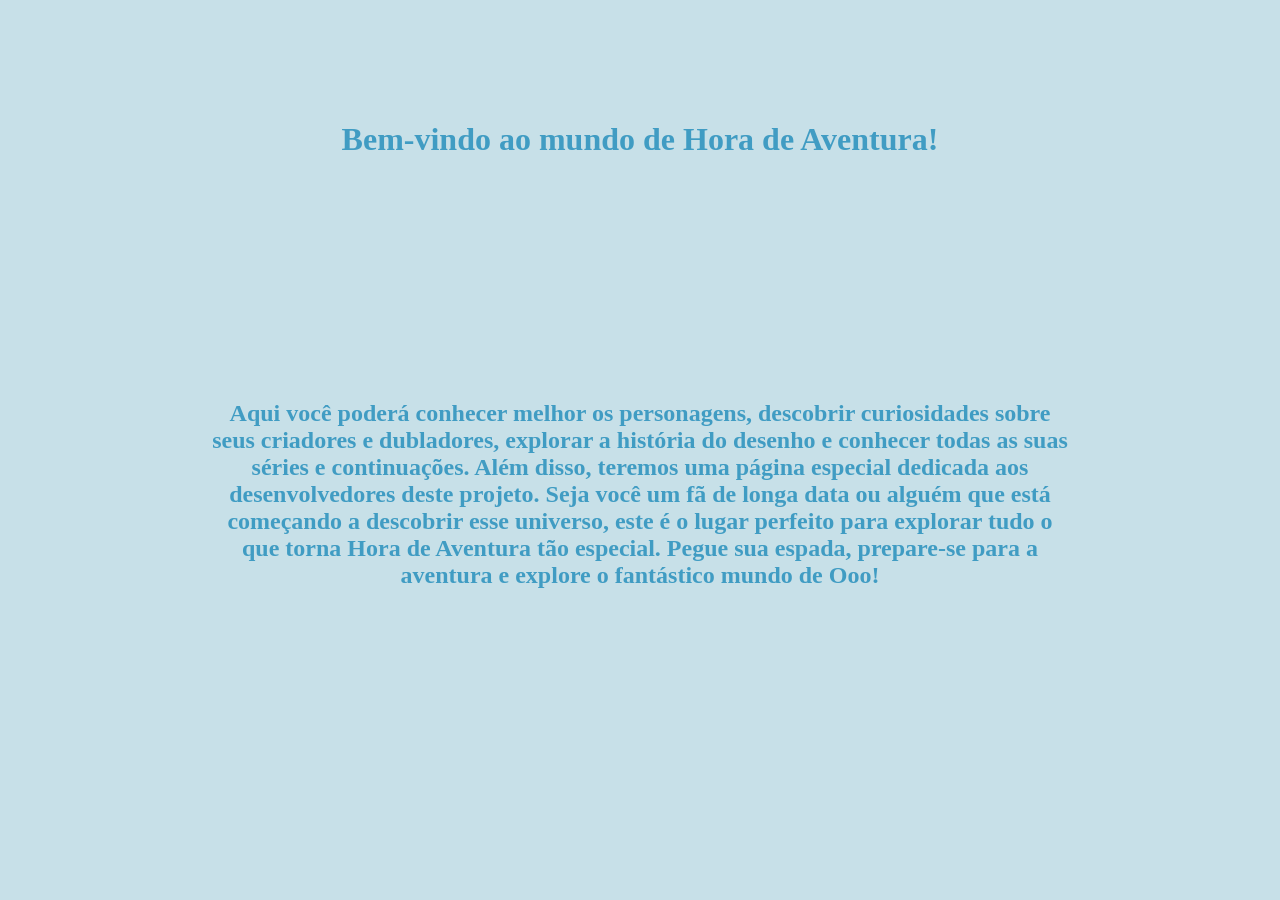
==== index.html @ 0568176b "Add files via upload" ====
<!DOCTYPE html>
<html lang="pt_br">

<head>
    <meta charset="UTF-8">
    <meta name="viewport" content="width=device-width, initial-scale=1.0">
    <title>Projeto final: Hora de Aventura</title>
    <link rel="icon" type="imgage/x-icon" href="img/jake.icon.jpg">
    <link rel="stylesheet" href="estilo.css">
</head>

<body>

    <div class="corpo">

        <div class="texto-titulo">
            <h1>Bem-vindo ao mundo de Hora de Aventura!</h1>
            </div>

            <div class="texto">
        <h2>Aqui você poderá conhecer melhor os personagens, descobrir curiosidades sobre seus criadores e dubladores,
            explorar a história do desenho e conhecer todas as suas séries e continuações. Além disso, teremos uma
            página especial dedicada aos desenvolvedores deste projeto.
            Seja você um fã de longa data ou alguém que está começando a descobrir esse universo, este é o lugar
            perfeito para explorar tudo o que torna Hora de Aventura tão especial.
            Pegue sua espada, prepare-se para a aventura e explore o fantástico mundo de Ooo!</h2>
        </div>
            

    </div>


</body>

</html>
---- estilo.css ----
body {
    background-color: #C7E0E8;
}

.texto-titulo {
    text-align: center;
    display: flex;
    justify-content: center;
    color: #409CC3;
    margin: 100px;
}

.texto{
    text-align: center;
    margin: 200px;
    display: flex;
    justify-content: center;
    color: #409CC3;
}
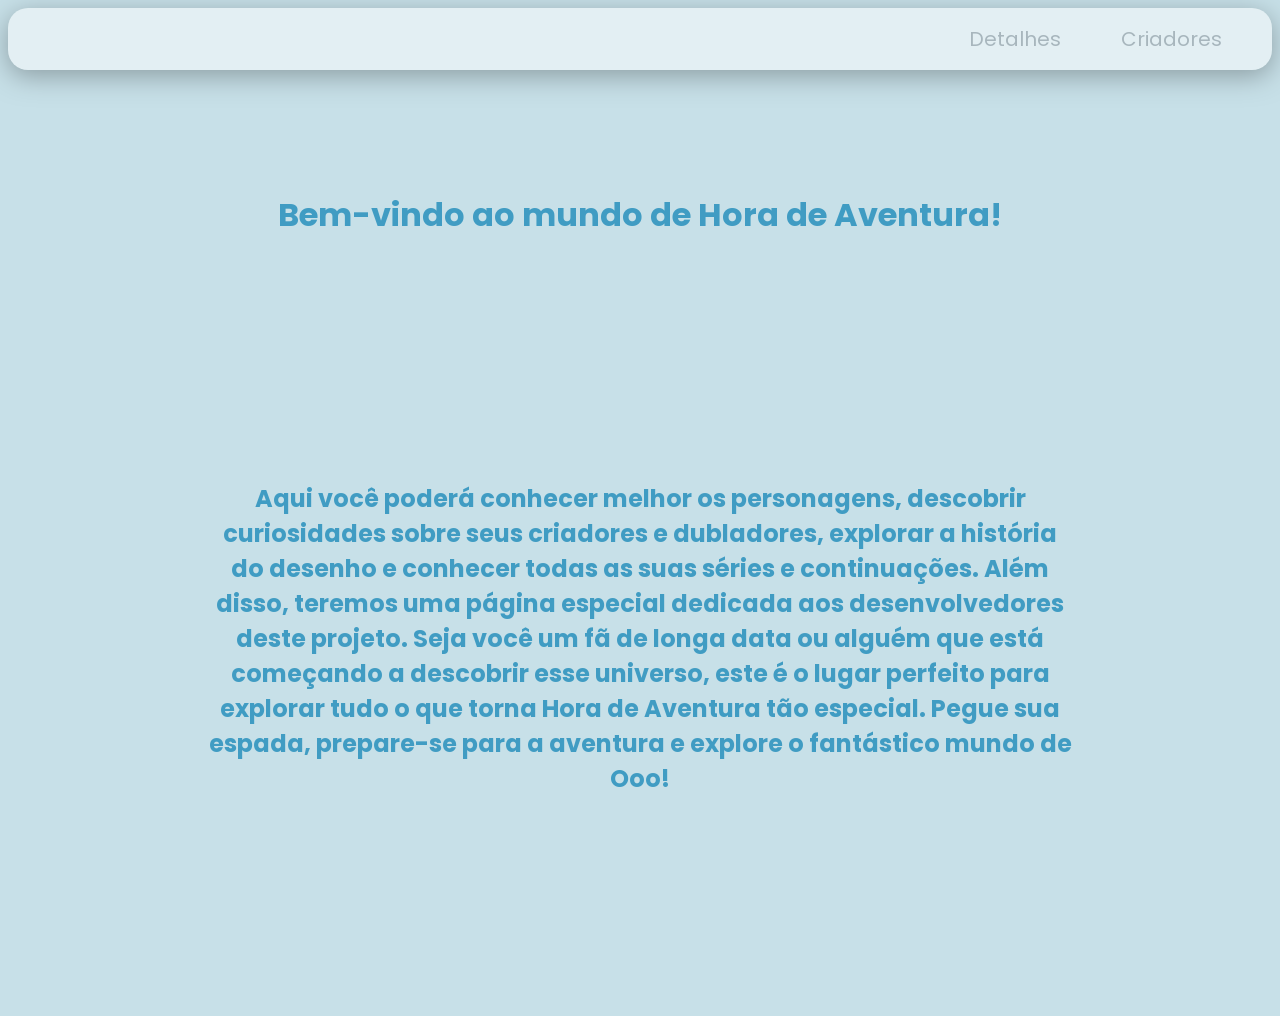
==== commit 488beaf0: "Add files via upload" ====
--- a/index.html
+++ b/index.html
@@ -10,22 +10,29 @@
 </head>
 
 <body>
+    <nav>
+        <div class="links-nav">
+            <a class="botao" href="#Detalhes">Detalhes</a>
+            <a class="botao" href="#Criadores">Criadores</a>
+        </div>
+    </nav>
 
     <div class="corpo">
 
         <div class="texto-titulo">
             <h1>Bem-vindo ao mundo de Hora de Aventura!</h1>
-            </div>
+        </div>
 
-            <div class="texto">
-        <h2>Aqui você poderá conhecer melhor os personagens, descobrir curiosidades sobre seus criadores e dubladores,
-            explorar a história do desenho e conhecer todas as suas séries e continuações. Além disso, teremos uma
-            página especial dedicada aos desenvolvedores deste projeto.
-            Seja você um fã de longa data ou alguém que está começando a descobrir esse universo, este é o lugar
-            perfeito para explorar tudo o que torna Hora de Aventura tão especial.
-            Pegue sua espada, prepare-se para a aventura e explore o fantástico mundo de Ooo!</h2>
+        <div class="texto">
+            <h2>Aqui você poderá conhecer melhor os personagens, descobrir curiosidades sobre seus criadores e
+                dubladores,
+                explorar a história do desenho e conhecer todas as suas séries e continuações. Além disso, teremos uma
+                página especial dedicada aos desenvolvedores deste projeto.
+                Seja você um fã de longa data ou alguém que está começando a descobrir esse universo, este é o lugar
+                perfeito para explorar tudo o que torna Hora de Aventura tão especial.
+                Pegue sua espada, prepare-se para a aventura e explore o fantástico mundo de Ooo!</h2>
         </div>
-            
+
 
     </div>
 
--- a/estilo.css
+++ b/estilo.css
@@ -1,5 +1,9 @@
+@import url('https://fonts.googleapis.com/css2?family=Poppins:ital,wght@0,100;0,200;0,300;0,400;0,500;0,600;0,700;0,800;0,900;1,100;1,200;1,300;1,400;1,500;1,600;1,700;1,800;1,900&display=swap');
+
+
 body {
     background-color: #C7E0E8;
+    font-family: 'Poppins', sans-serif;
 }
 
 .texto-titulo {
@@ -10,10 +14,44 @@
     margin: 100px;
 }
 
-.texto{
+.texto {
     text-align: center;
     margin: 200px;
     display: flex;
     justify-content: center;
     color: #409CC3;
 }
+
+nav {
+    background-color: white;
+    opacity: 50%;
+    border-radius: 20px;
+    height: 62px;
+    display: flex;
+    flex-flow: row nowrap;
+    justify-content: flex-end;
+    align-items: center;
+    gap: 50px;
+    padding-right: 15px;
+    -webkit-box-shadow: 0px 6px 27px 0px rgba(0,0,0,0.6); 
+    box-shadow: 0px 6px 27px 0px rgba(0,0,0,0.6);
+}
+
+.links-nav {
+    display: flex;
+    gap: 30px;
+    align-items: center;
+    padding-right: 20px;
+}
+
+.links-nav a {
+    text-decoration: none;
+    color: #8A8E94;
+    font-family: 'Poppins', sans-serif;
+    font-size: 20px;
+}
+
+.botao {
+    padding: 7px 15px;
+    border-radius: 12px;
+}
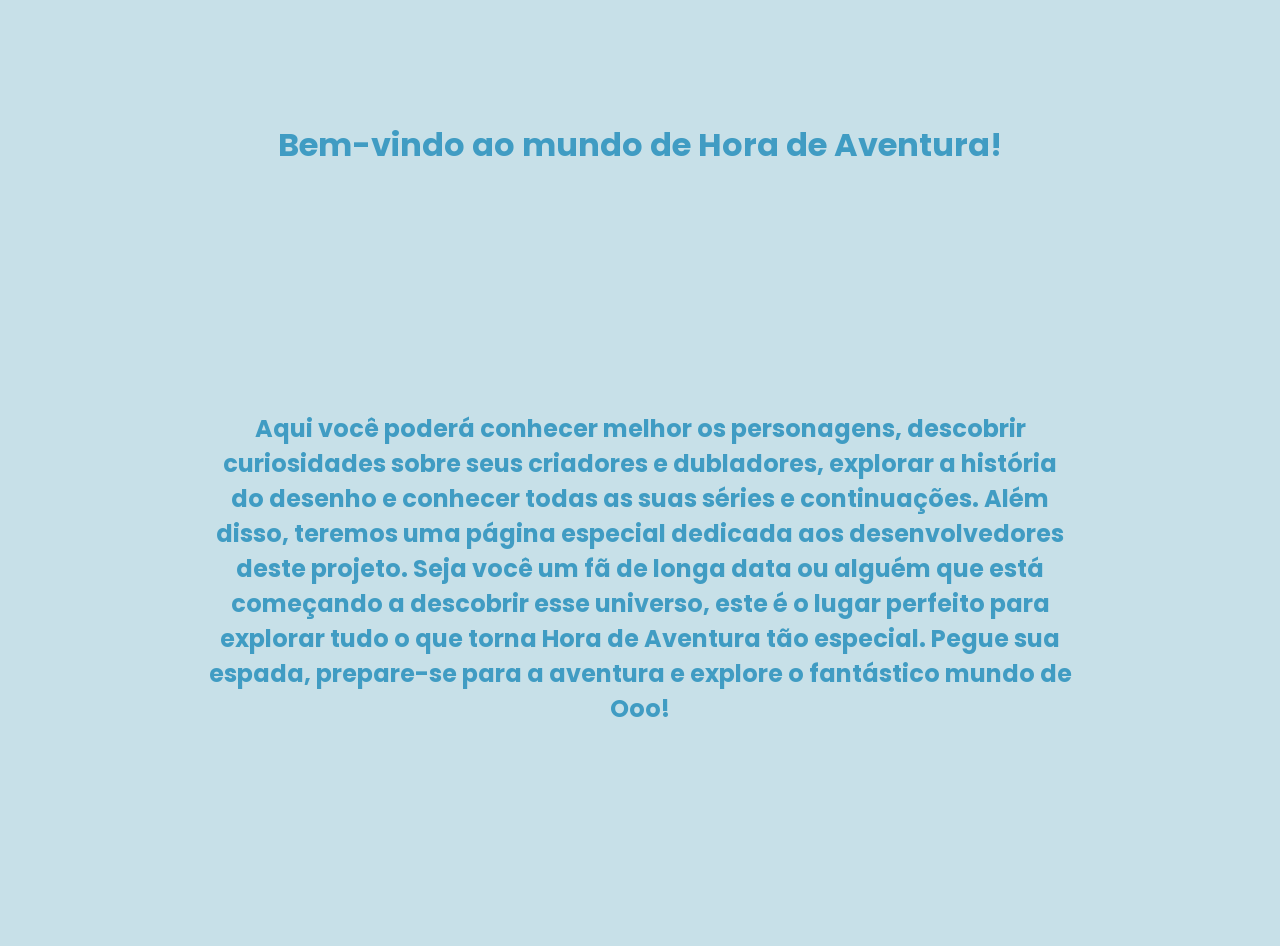
==== commit 2e5d30dd: "Add files via upload" ====
--- a/index.html
+++ b/index.html
@@ -10,29 +10,22 @@
 </head>
 
 <body>
-    <nav>
-        <div class="links-nav">
-            <a class="botao" href="#Detalhes">Detalhes</a>
-            <a class="botao" href="#Criadores">Criadores</a>
-        </div>
-    </nav>
 
     <div class="corpo">
 
         <div class="texto-titulo">
             <h1>Bem-vindo ao mundo de Hora de Aventura!</h1>
+            </div>
+
+            <div class="texto">
+        <h2>Aqui você poderá conhecer melhor os personagens, descobrir curiosidades sobre seus criadores e dubladores,
+            explorar a história do desenho e conhecer todas as suas séries e continuações. Além disso, teremos uma
+            página especial dedicada aos desenvolvedores deste projeto.
+            Seja você um fã de longa data ou alguém que está começando a descobrir esse universo, este é o lugar
+            perfeito para explorar tudo o que torna Hora de Aventura tão especial.
+            Pegue sua espada, prepare-se para a aventura e explore o fantástico mundo de Ooo!</h2>
         </div>
-
-        <div class="texto">
-            <h2>Aqui você poderá conhecer melhor os personagens, descobrir curiosidades sobre seus criadores e
-                dubladores,
-                explorar a história do desenho e conhecer todas as suas séries e continuações. Além disso, teremos uma
-                página especial dedicada aos desenvolvedores deste projeto.
-                Seja você um fã de longa data ou alguém que está começando a descobrir esse universo, este é o lugar
-                perfeito para explorar tudo o que torna Hora de Aventura tão especial.
-                Pegue sua espada, prepare-se para a aventura e explore o fantástico mundo de Ooo!</h2>
-        </div>
-
+            
 
     </div>
 
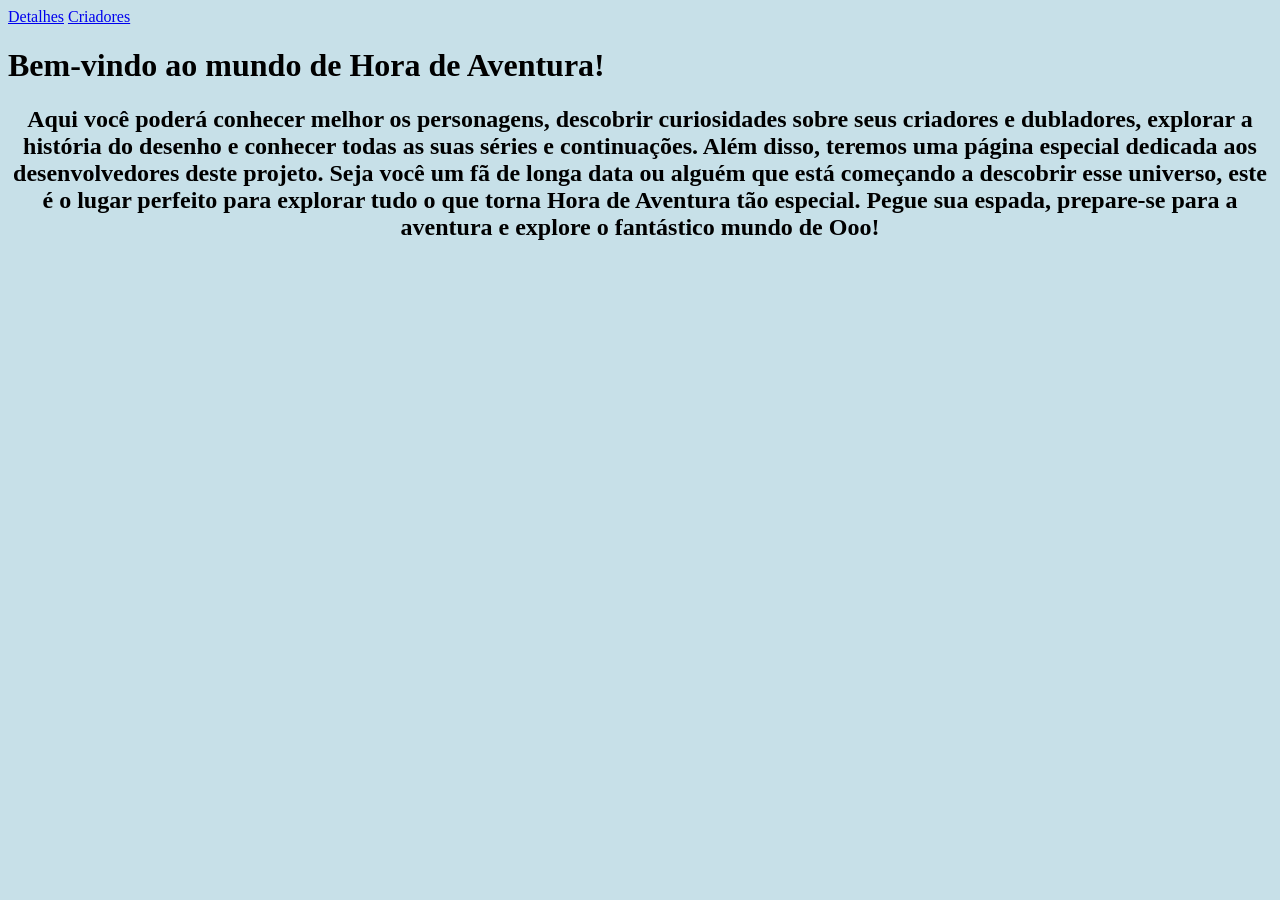
==== commit f639f3cd: "Add files via upload" ====
--- a/index.html
+++ b/index.html
@@ -6,26 +6,34 @@
     <meta name="viewport" content="width=device-width, initial-scale=1.0">
     <title>Projeto final: Hora de Aventura</title>
     <link rel="icon" type="imgage/x-icon" href="img/jake.icon.jpg">
-    <link rel="stylesheet" href="estilo.css">
+    <link rel="stylesheet" href="../projeto-final-lp2-main/site/css/estilo.css">
 </head>
 
 <body>
+
+    <nav>
+        <div class="links-nav">
+            <a class="botao" href="#Detalhes">Detalhes</a>
+            <a class="botao" href="#Criadores">Criadores</a>
+        </div>
+    </nav>
 
     <div class="corpo">
 
         <div class="texto-titulo">
             <h1>Bem-vindo ao mundo de Hora de Aventura!</h1>
-            </div>
+        </div>
 
-            <div class="texto">
-        <h2>Aqui você poderá conhecer melhor os personagens, descobrir curiosidades sobre seus criadores e dubladores,
-            explorar a história do desenho e conhecer todas as suas séries e continuações. Além disso, teremos uma
-            página especial dedicada aos desenvolvedores deste projeto.
-            Seja você um fã de longa data ou alguém que está começando a descobrir esse universo, este é o lugar
-            perfeito para explorar tudo o que torna Hora de Aventura tão especial.
-            Pegue sua espada, prepare-se para a aventura e explore o fantástico mundo de Ooo!</h2>
+        <div class="texto">
+            <h2>Aqui você poderá conhecer melhor os personagens, descobrir curiosidades sobre seus criadores e
+                dubladores,
+                explorar a história do desenho e conhecer todas as suas séries e continuações. Além disso, teremos uma
+                página especial dedicada aos desenvolvedores deste projeto.
+                Seja você um fã de longa data ou alguém que está começando a descobrir esse universo, este é o lugar
+                perfeito para explorar tudo o que torna Hora de Aventura tão especial.
+                Pegue sua espada, prepare-se para a aventura e explore o fantástico mundo de Ooo!</h2>
         </div>
-            
+
 
     </div>
 
--- a/projeto-final-lp2-main/site/css/estilo.css
+++ b/projeto-final-lp2-main/site/css/estilo.css
@@ -0,0 +1,7 @@
+.texto{
+    text-align: center;
+}
+
+body{
+    background-color: #C7E0E8;
+}
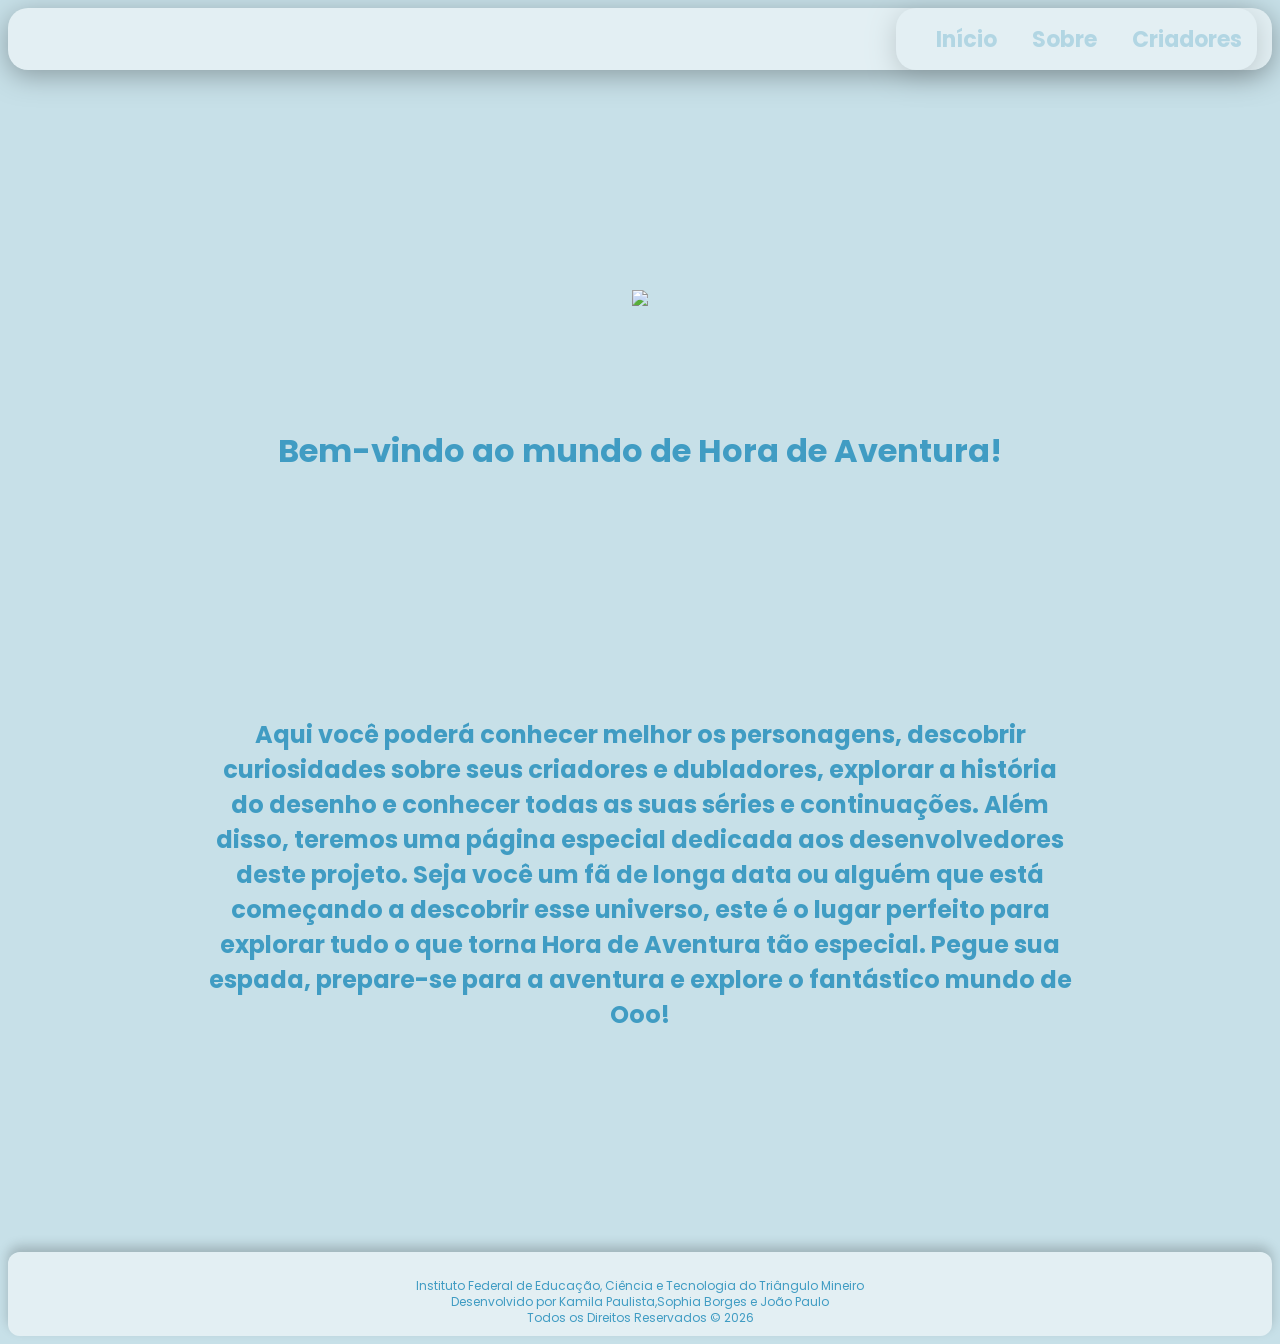
==== commit 449e66d2: "Add files via upload" ====
--- a/index.html
+++ b/index.html
@@ -6,19 +6,37 @@
     <meta name="viewport" content="width=device-width, initial-scale=1.0">
     <title>Projeto final: Hora de Aventura</title>
     <link rel="icon" type="imgage/x-icon" href="img/jake.icon.jpg">
-    <link rel="stylesheet" href="../projeto-final-lp2-main/site/css/estilo.css">
+    <link rel="stylesheet" href="estilo.css">
 </head>
 
 <body>
 
-    <nav>
-        <div class="links-nav">
-            <a class="botao" href="#Detalhes">Detalhes</a>
-            <a class="botao" href="#Criadores">Criadores</a>
-        </div>
-    </nav>
+    <header>
+        <nav class="navbar">
+
+            <ul class="menu">
+                <li><a href="index.html">Início</a></li>
+                <li class="dropdown">
+                    <a href="#">Sobre</a>
+
+                    <ul class="submenu">
+                        <li><a href="../projeto-final-lp2-main/site/pages/estoria.html">Estória</a></li>
+                        <li><a href="../projeto-final-lp2-main/site/pages/personagens.html">Personagens</a></li>
+                        <li><a href="../projeto-final-lp2-main/site/pages/series.html">Séries</a></li>
+                        <li><a href="../projeto-final-lp2-main/site/pages/dubladores.html">Dubladores</a></li>
+                    </ul>
+                </li>
+                <li><a href="../projeto-final-lp2-main/site/pages/criadores.html">Criadores</a></li>
+            </ul>
+        </nav>
+    </header>
+
 
     <div class="corpo">
+
+        <div class="imagem-inicio">
+            <img src="site/img/img-inicio.png"></img>
+        </div>
 
         <div class="texto-titulo">
             <h1>Bem-vindo ao mundo de Hora de Aventura!</h1>
@@ -37,6 +55,13 @@
 
     </div>
 
+    <footer>
+        <div class="footer-texto">
+            <p>Instituto Federal de Educação, Ciência e Tecnologia do Triângulo Mineiro</p>
+            <p>Desenvolvido por Kamila Paulista,Sophia Borges e João Paulo</p>
+            <p>Todos os Direitos Reservados © 2026</p>
+        </div>
+    </footer>
 
 </body>
 
--- a/estilo.css
+++ b/estilo.css
@@ -0,0 +1,162 @@
+@import url('https://fonts.googleapis.com/css2?family=Poppins:ital,wght@0,100;0,200;0,300;0,400;0,500;0,600;0,700;0,800;0,900;1,100;1,200;1,300;1,400;1,500;1,600;1,700;1,800;1,900&display=swap');
+
+
+header {
+    background-color: white;
+    opacity: 50%;
+    border-radius: 20px;
+    height: 62px;
+    display: flex;
+    flex-flow: row nowrap;
+    justify-content: flex-end;
+    align-items: center;
+    gap: 50px;
+    padding-right: 15px;
+    -webkit-box-shadow: 0px 6px 27px 0px rgba(0, 0, 0, 0.6);
+    box-shadow: 0px 6px 27px 0px rgba(0, 0, 0, 0.6);
+}
+
+.links-nav {
+    display: flex;
+    gap: 30px;
+    align-items: center;
+    padding-right: 20px;
+}
+
+.links-nav a {
+    text-decoration: none;
+    color: #8A8E94;
+    font-size: 20px;
+}
+
+.botao {
+    padding: 7px 15px;
+    border-radius: 12px;
+}
+
+
+body {
+    background-color: #C7E0E8;
+    font-family: 'Poppins', sans-serif;
+}
+
+.texto-titulo {
+    text-align: center;
+    display: flex;
+    justify-content: center;
+    color: #409CC3;
+    margin: 100px;
+}
+
+.texto {
+    text-align: center;
+    margin: 200px;
+    display: flex;
+    justify-content: center;
+    color: #409CC3;
+}
+
+nav {
+    background-color: white;
+    opacity: 50%;
+    border-radius: 20px;
+    height: 62px;
+    display: flex;
+    flex-flow: row nowrap;
+    justify-content: flex-end;
+    align-items: center;
+    gap: 50px;
+    padding-right: 15px;
+    -webkit-box-shadow: 0px 6px 27px 0px rgba(0, 0, 0, 0.6);
+    box-shadow: 0px 6px 27px 0px rgba(0, 0, 0, 0.6);
+}
+
+.links-nav {
+    display: flex;
+    gap: 30px;
+    align-items: center;
+    padding-right: 20px;
+}
+
+.links-nav a {
+    text-decoration: none;
+    color: #8A8E94;
+    font-family: 'Poppins', sans-serif;
+    font-size: 20px;
+}
+
+.botao {
+    padding: 7px 15px;
+    border-radius: 12px;
+}
+
+.imagem-inicio {
+    display: flex;
+    align-items: center;
+    justify-content: center;
+    margin-top: 220px;
+}
+
+.menu {
+    display: flex;
+    align-items: center;
+    gap: 35px;
+    list-style: none;
+}
+
+.menu li {
+    position: relative;
+}
+
+.menu a {
+    text-decoration: none;
+    color: #409CC3;
+    font-size: 22px;
+    font-weight: bold;
+}
+
+.submenu {
+    display: none;
+    position: absolute;
+    top: 100%;
+    left: 0%;
+    width: 200px;
+    padding: 10px;
+    list-style: none;
+    border: 2px solid;
+    border-color: #498EA5;
+    border-radius: 20px;
+    z-index: 1000;
+}
+
+.dropdown:hover .submenu {
+    display: block;
+}
+
+.submenu li a {
+    display: block;
+    padding: 12px 25px;
+    font-size: 22px;
+    background-color: white;
+}
+
+footer {
+    width: 100%;
+    border-radius: 12px;
+    background-color: rgba(255, 255, 255, 0.5);
+    padding: 25px 10px 8px;
+    margin-top: 50px;
+    box-sizing: border-box;
+    box-shadow: 0 -6px 12px rgba(0, 0, 0, 0.2);
+}
+
+.footer-texto {
+    text-align: center;
+    color: #409CC3;
+    font-size: 12px;
+    line-height: 1.2;
+}
+
+.footer-texto p {
+    margin: 2px 0;
+}
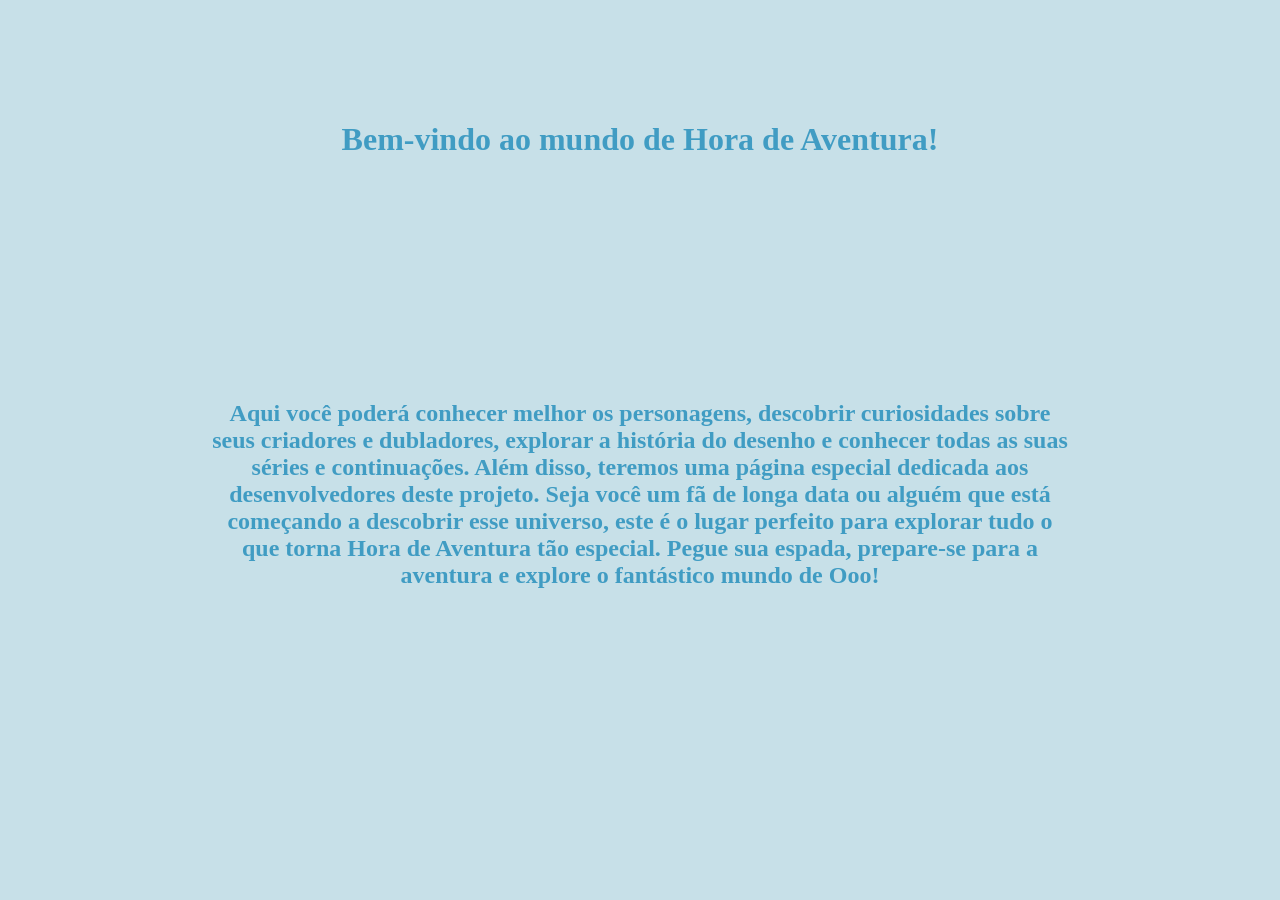
==== commit fe5de10e: "Add files via upload" ====
--- a/index.html
+++ b/index.html
@@ -11,57 +11,24 @@
 
 <body>
 
-    <header>
-        <nav class="navbar">
-
-            <ul class="menu">
-                <li><a href="index.html">Início</a></li>
-                <li class="dropdown">
-                    <a href="#">Sobre</a>
-
-                    <ul class="submenu">
-                        <li><a href="../projeto-final-lp2-main/site/pages/estoria.html">Estória</a></li>
-                        <li><a href="../projeto-final-lp2-main/site/pages/personagens.html">Personagens</a></li>
-                        <li><a href="../projeto-final-lp2-main/site/pages/series.html">Séries</a></li>
-                        <li><a href="../projeto-final-lp2-main/site/pages/dubladores.html">Dubladores</a></li>
-                    </ul>
-                </li>
-                <li><a href="../projeto-final-lp2-main/site/pages/criadores.html">Criadores</a></li>
-            </ul>
-        </nav>
-    </header>
-
-
     <div class="corpo">
-
-        <div class="imagem-inicio">
-            <img src="site/img/img-inicio.png"></img>
-        </div>
 
         <div class="texto-titulo">
             <h1>Bem-vindo ao mundo de Hora de Aventura!</h1>
+            </div>
+
+            <div class="texto">
+        <h2>Aqui você poderá conhecer melhor os personagens, descobrir curiosidades sobre seus criadores e dubladores,
+            explorar a história do desenho e conhecer todas as suas séries e continuações. Além disso, teremos uma
+            página especial dedicada aos desenvolvedores deste projeto.
+            Seja você um fã de longa data ou alguém que está começando a descobrir esse universo, este é o lugar
+            perfeito para explorar tudo o que torna Hora de Aventura tão especial.
+            Pegue sua espada, prepare-se para a aventura e explore o fantástico mundo de Ooo!</h2>
         </div>
-
-        <div class="texto">
-            <h2>Aqui você poderá conhecer melhor os personagens, descobrir curiosidades sobre seus criadores e
-                dubladores,
-                explorar a história do desenho e conhecer todas as suas séries e continuações. Além disso, teremos uma
-                página especial dedicada aos desenvolvedores deste projeto.
-                Seja você um fã de longa data ou alguém que está começando a descobrir esse universo, este é o lugar
-                perfeito para explorar tudo o que torna Hora de Aventura tão especial.
-                Pegue sua espada, prepare-se para a aventura e explore o fantástico mundo de Ooo!</h2>
-        </div>
-
+            
 
     </div>
 
-    <footer>
-        <div class="footer-texto">
-            <p>Instituto Federal de Educação, Ciência e Tecnologia do Triângulo Mineiro</p>
-            <p>Desenvolvido por Kamila Paulista,Sophia Borges e João Paulo</p>
-            <p>Todos os Direitos Reservados © 2026</p>
-        </div>
-    </footer>
 
 </body>
 
--- a/estilo.css
+++ b/estilo.css
@@ -1,43 +1,5 @@
-@import url('https://fonts.googleapis.com/css2?family=Poppins:ital,wght@0,100;0,200;0,300;0,400;0,500;0,600;0,700;0,800;0,900;1,100;1,200;1,300;1,400;1,500;1,600;1,700;1,800;1,900&display=swap');
-
-
-header {
-    background-color: white;
-    opacity: 50%;
-    border-radius: 20px;
-    height: 62px;
-    display: flex;
-    flex-flow: row nowrap;
-    justify-content: flex-end;
-    align-items: center;
-    gap: 50px;
-    padding-right: 15px;
-    -webkit-box-shadow: 0px 6px 27px 0px rgba(0, 0, 0, 0.6);
-    box-shadow: 0px 6px 27px 0px rgba(0, 0, 0, 0.6);
-}
-
-.links-nav {
-    display: flex;
-    gap: 30px;
-    align-items: center;
-    padding-right: 20px;
-}
-
-.links-nav a {
-    text-decoration: none;
-    color: #8A8E94;
-    font-size: 20px;
-}
-
-.botao {
-    padding: 7px 15px;
-    border-radius: 12px;
-}
-
-
 body {
     background-color: #C7E0E8;
-    font-family: 'Poppins', sans-serif;
 }
 
 .texto-titulo {
@@ -48,115 +10,10 @@
     margin: 100px;
 }
 
-.texto {
+.texto{
     text-align: center;
     margin: 200px;
     display: flex;
     justify-content: center;
     color: #409CC3;
 }
-
-nav {
-    background-color: white;
-    opacity: 50%;
-    border-radius: 20px;
-    height: 62px;
-    display: flex;
-    flex-flow: row nowrap;
-    justify-content: flex-end;
-    align-items: center;
-    gap: 50px;
-    padding-right: 15px;
-    -webkit-box-shadow: 0px 6px 27px 0px rgba(0, 0, 0, 0.6);
-    box-shadow: 0px 6px 27px 0px rgba(0, 0, 0, 0.6);
-}
-
-.links-nav {
-    display: flex;
-    gap: 30px;
-    align-items: center;
-    padding-right: 20px;
-}
-
-.links-nav a {
-    text-decoration: none;
-    color: #8A8E94;
-    font-family: 'Poppins', sans-serif;
-    font-size: 20px;
-}
-
-.botao {
-    padding: 7px 15px;
-    border-radius: 12px;
-}
-
-.imagem-inicio {
-    display: flex;
-    align-items: center;
-    justify-content: center;
-    margin-top: 220px;
-}
-
-.menu {
-    display: flex;
-    align-items: center;
-    gap: 35px;
-    list-style: none;
-}
-
-.menu li {
-    position: relative;
-}
-
-.menu a {
-    text-decoration: none;
-    color: #409CC3;
-    font-size: 22px;
-    font-weight: bold;
-}
-
-.submenu {
-    display: none;
-    position: absolute;
-    top: 100%;
-    left: 0%;
-    width: 200px;
-    padding: 10px;
-    list-style: none;
-    border: 2px solid;
-    border-color: #498EA5;
-    border-radius: 20px;
-    z-index: 1000;
-}
-
-.dropdown:hover .submenu {
-    display: block;
-}
-
-.submenu li a {
-    display: block;
-    padding: 12px 25px;
-    font-size: 22px;
-    background-color: white;
-}
-
-footer {
-    width: 100%;
-    border-radius: 12px;
-    background-color: rgba(255, 255, 255, 0.5);
-    padding: 25px 10px 8px;
-    margin-top: 50px;
-    box-sizing: border-box;
-    box-shadow: 0 -6px 12px rgba(0, 0, 0, 0.2);
-}
-
-.footer-texto {
-    text-align: center;
-    color: #409CC3;
-    font-size: 12px;
-    line-height: 1.2;
-}
-
-.footer-texto p {
-    margin: 2px 0;
-}
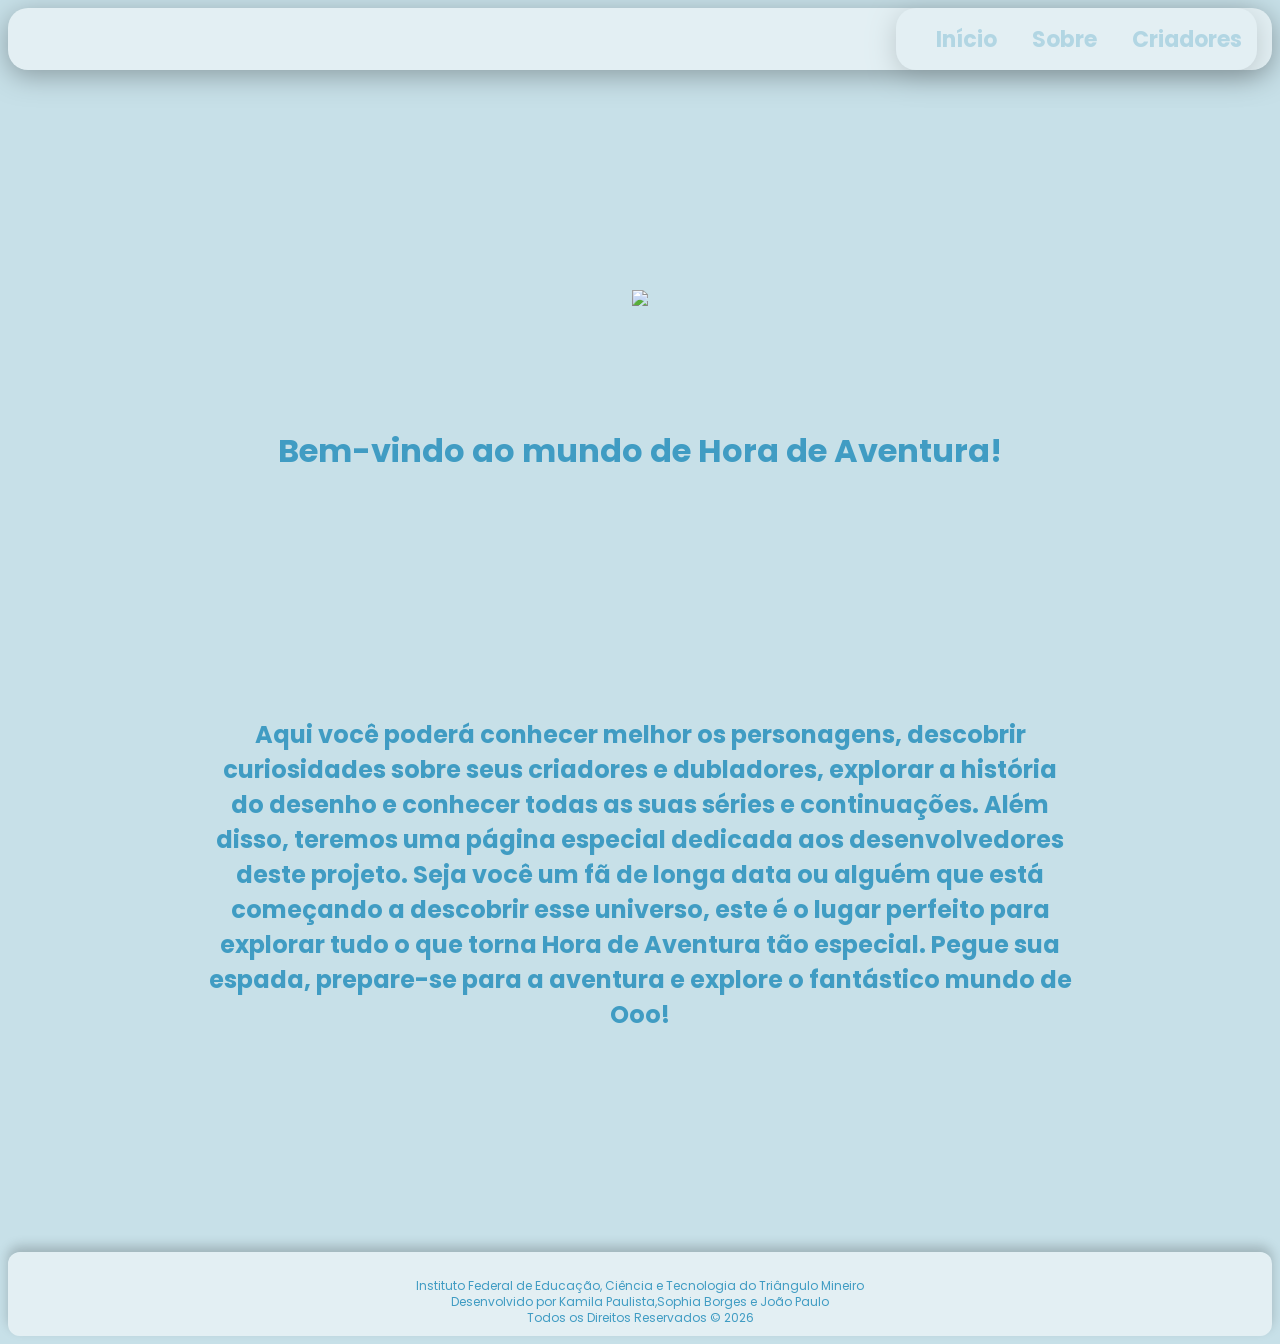
==== commit 9b34889a: "Add files via upload" ====
--- a/index.html
+++ b/index.html
@@ -5,29 +5,63 @@
     <meta charset="UTF-8">
     <meta name="viewport" content="width=device-width, initial-scale=1.0">
     <title>Projeto final: Hora de Aventura</title>
-    <link rel="icon" type="imgage/x-icon" href="img/jake.icon.jpg">
+    <link rel="icon" type="imgage/x-icon" href="../projeto-final-lp2/img/jake.icon.jpg">
     <link rel="stylesheet" href="estilo.css">
 </head>
 
 <body>
 
+    <header>
+        <nav class="navbar">
+
+            <ul class="menu">
+                <li><a href="../projeto-final-lp2/index.html">Início</a></li>
+                <li class="dropdown">
+                    <a href="#">Sobre</a>
+
+                    <ul class="submenu">
+                        <li><a href="../projeto-final-lp2/pages/estoria.html">Estória</a></li>
+                        <li><a href="../projeto-final-lp2/pages/personagens.html">Personagens</a></li>
+                        <li><a href="../projeto-final-lp2/pages/series.html">Séries</a></li>
+                        <li><a href="../projeto-final-lp2/pages/dubladores.html">Dubladores</a></li>
+                    </ul>
+                </li>
+                <li><a href="../projeto-final-lp2/pages/criadores.html">Criadores</a></li>
+            </ul>
+        </nav>
+    </header>
+
+
     <div class="corpo">
+
+        <div class="imagem-inicio">
+            <img src="../projeto-final-lp2/img/img-inicio.png"></img>
+        </div>
 
         <div class="texto-titulo">
             <h1>Bem-vindo ao mundo de Hora de Aventura!</h1>
-            </div>
+        </div>
 
-            <div class="texto">
-        <h2>Aqui você poderá conhecer melhor os personagens, descobrir curiosidades sobre seus criadores e dubladores,
-            explorar a história do desenho e conhecer todas as suas séries e continuações. Além disso, teremos uma
-            página especial dedicada aos desenvolvedores deste projeto.
-            Seja você um fã de longa data ou alguém que está começando a descobrir esse universo, este é o lugar
-            perfeito para explorar tudo o que torna Hora de Aventura tão especial.
-            Pegue sua espada, prepare-se para a aventura e explore o fantástico mundo de Ooo!</h2>
+        <div class="texto">
+            <h2>Aqui você poderá conhecer melhor os personagens, descobrir curiosidades sobre seus criadores e
+                dubladores,
+                explorar a história do desenho e conhecer todas as suas séries e continuações. Além disso, teremos uma
+                página especial dedicada aos desenvolvedores deste projeto.
+                Seja você um fã de longa data ou alguém que está começando a descobrir esse universo, este é o lugar
+                perfeito para explorar tudo o que torna Hora de Aventura tão especial.
+                Pegue sua espada, prepare-se para a aventura e explore o fantástico mundo de Ooo!</h2>
         </div>
-            
+
 
     </div>
+
+    <footer>
+        <div class="footer-texto">
+            <p>Instituto Federal de Educação, Ciência e Tecnologia do Triângulo Mineiro</p>
+            <p>Desenvolvido por Kamila Paulista,Sophia Borges e João Paulo</p>
+            <p>Todos os Direitos Reservados © 2026</p>
+        </div>
+    </footer>
 
 
 </body>
--- a/estilo.css
+++ b/estilo.css
@@ -1,5 +1,43 @@
+@import url('https://fonts.googleapis.com/css2?family=Poppins:ital,wght@0,100;0,200;0,300;0,400;0,500;0,600;0,700;0,800;0,900;1,100;1,200;1,300;1,400;1,500;1,600;1,700;1,800;1,900&display=swap');
+
+
+header {
+    background-color: white;
+    opacity: 50%;
+    border-radius: 20px;
+    height: 62px;
+    display: flex;
+    flex-flow: row nowrap;
+    justify-content: flex-end;
+    align-items: center;
+    gap: 50px;
+    padding-right: 15px;
+    -webkit-box-shadow: 0px 6px 27px 0px rgba(0, 0, 0, 0.6);
+    box-shadow: 0px 6px 27px 0px rgba(0, 0, 0, 0.6);
+}
+
+.links-nav {
+    display: flex;
+    gap: 30px;
+    align-items: center;
+    padding-right: 20px;
+}
+
+.links-nav a {
+    text-decoration: none;
+    color: #8A8E94;
+    font-size: 20px;
+}
+
+.botao {
+    padding: 7px 15px;
+    border-radius: 12px;
+}
+
+
 body {
     background-color: #C7E0E8;
+    font-family: 'Poppins', sans-serif;
 }
 
 .texto-titulo {
@@ -10,10 +48,115 @@
     margin: 100px;
 }
 
-.texto{
+.texto {
     text-align: center;
     margin: 200px;
     display: flex;
     justify-content: center;
     color: #409CC3;
 }
+
+nav {
+    background-color: white;
+    opacity: 50%;
+    border-radius: 20px;
+    height: 62px;
+    display: flex;
+    flex-flow: row nowrap;
+    justify-content: flex-end;
+    align-items: center;
+    gap: 50px;
+    padding-right: 15px;
+    -webkit-box-shadow: 0px 6px 27px 0px rgba(0, 0, 0, 0.6);
+    box-shadow: 0px 6px 27px 0px rgba(0, 0, 0, 0.6);
+}
+
+.links-nav {
+    display: flex;
+    gap: 30px;
+    align-items: center;
+    padding-right: 20px;
+}
+
+.links-nav a {
+    text-decoration: none;
+    color: #8A8E94;
+    font-family: 'Poppins', sans-serif;
+    font-size: 20px;
+}
+
+.botao {
+    padding: 7px 15px;
+    border-radius: 12px;
+}
+
+.imagem-inicio {
+    display: flex;
+    align-items: center;
+    justify-content: center;
+    margin-top: 220px;
+}
+
+.menu {
+    display: flex;
+    align-items: center;
+    gap: 35px;
+    list-style: none;
+}
+
+.menu li {
+    position: relative;
+}
+
+.menu a {
+    text-decoration: none;
+    color: #409CC3;
+    font-size: 22px;
+    font-weight: bold;
+}
+
+.submenu {
+    display: none;
+    position: absolute;
+    top: 100%;
+    left: 0%;
+    width: 200px;
+    padding: 10px;
+    list-style: none;
+    border: 2px solid;
+    border-color: #498EA5;
+    border-radius: 20px;
+    z-index: 1000;
+}
+
+.dropdown:hover .submenu {
+    display: block;
+}
+
+.submenu li a {
+    display: block;
+    padding: 12px 25px;
+    font-size: 22px;
+    background-color: white;
+}
+
+footer {
+    width: 100%;
+    border-radius: 12px;
+    background-color: rgba(255, 255, 255, 0.5);
+    padding: 25px 10px 8px;
+    margin-top: 50px;
+    box-sizing: border-box;
+    box-shadow: 0 -6px 12px rgba(0, 0, 0, 0.2);
+}
+
+.footer-texto {
+    text-align: center;
+    color: #409CC3;
+    font-size: 12px;
+    line-height: 1.2;
+}
+
+.footer-texto p {
+    margin: 2px 0;
+}
